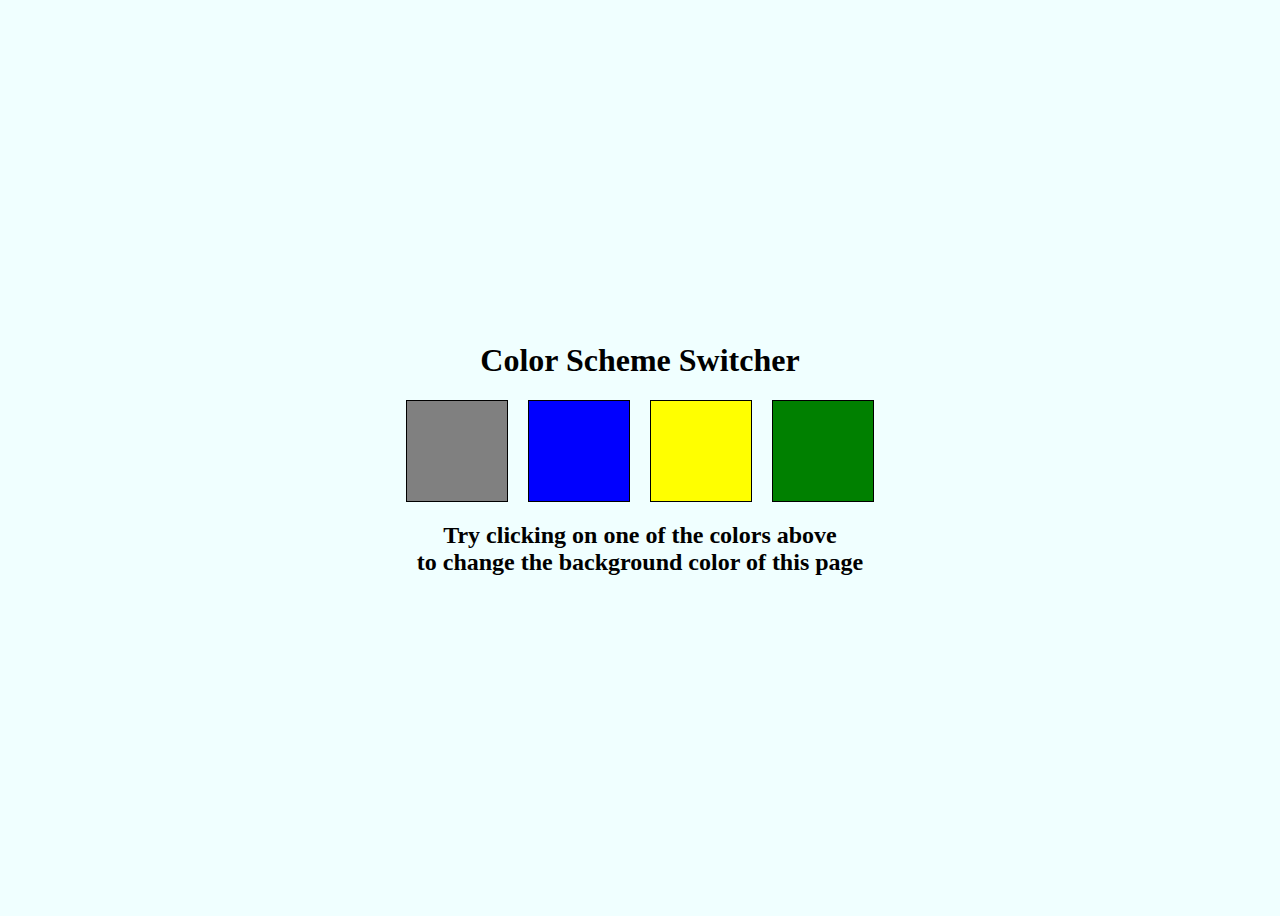
==== Project/colorChanger/index.html @ f0935b82 "one way" ====
<!DOCTYPE html>
<html lang="en">
  <head>
    <meta charset="UTF-8" />
    <meta name="viewport" content="width=device-width, initial-scale=1.0" />
    <title>Color Changer</title>

    <link rel="stylesheet" href="./style.css" />
  </head>
  <body>
    <main>
      <h1>Color Scheme Switcher</h1>
      <div class="options">
        <div class="button" id="grey"></div>
        <div class="button" id="blue"></div>
        <div class="button" id="yellow"></div>
        <div class="button" id="green" ></div>
      </div>
      <h2>
        Try clicking on one of the colors above
        <br />
        to change the background color of this page
      </h2>
    </main>
    <script src="./script.js"></script>
  </body>
</html>
---- Project/colorChanger/style.css ----
body {
  background-color: azure;

  display: flex;
  flex-direction: column;
  height: 100vh;
  justify-content: center;
  align-items: center;
}
main{
    display: flex;
    flex-direction: column;
    justify-content: center;
    align-items: center;
}
.options{
    display: flex;
    flex-wrap: auto;
    justify-content: center;
    align-items: center;
    gap: 20px;
}
.button {
  height: 100px;
  width: 100px;
  border: solid 1px black;
}
#yellow {
  background-color: yellow;
}
#blue {
  background-color: blue;
}
#grey {
  background-color: grey;
}
#green {
  background-color: green;
}
h2{
    text-align: center;
}
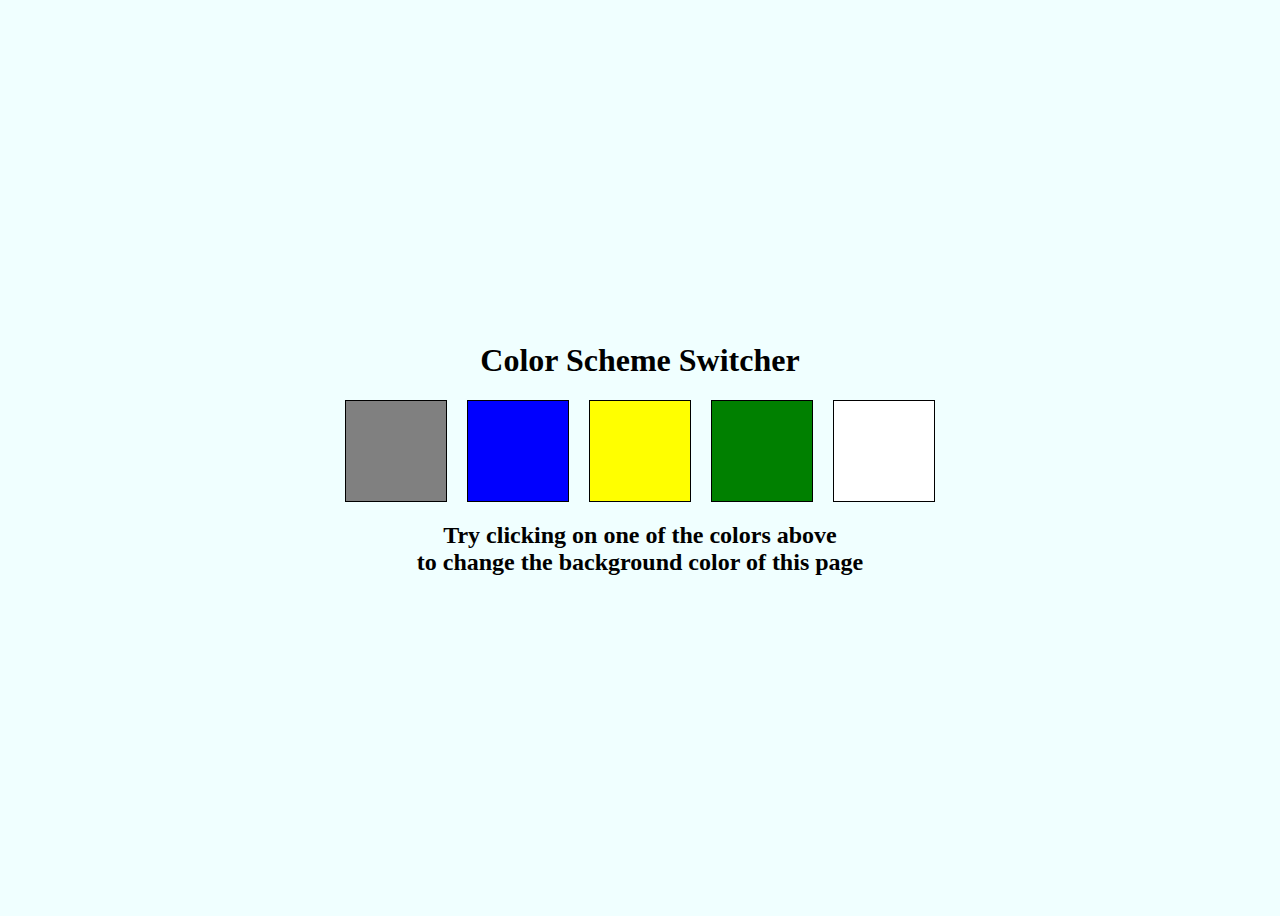
==== commit b32b3d20: "b" ====
--- a/Project/colorChanger/index.html
+++ b/Project/colorChanger/index.html
@@ -15,6 +15,7 @@
         <div class="button" id="blue"></div>
         <div class="button" id="yellow"></div>
         <div class="button" id="green" ></div>
+        <div class="button" id="white" ></div>
       </div>
       <h2>
         Try clicking on one of the colors above
--- a/Project/colorChanger/style.css
+++ b/Project/colorChanger/style.css
@@ -37,6 +37,9 @@
 #green {
   background-color: green;
 }
+#white{
+  background-color: white;
+}
 h2{
     text-align: center;
 }
